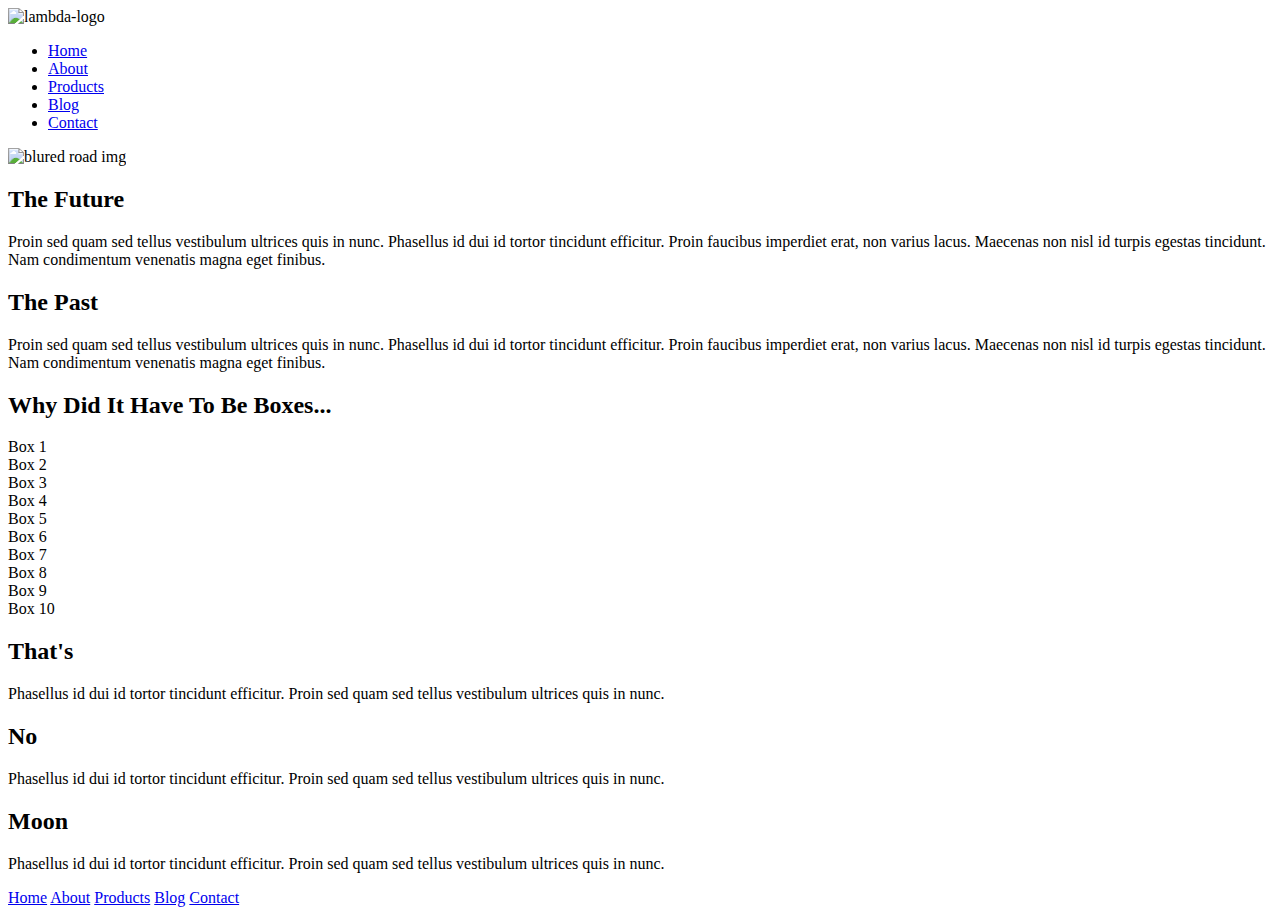
==== index.html @ c2845437 "added in html and meta viewport tag before lunch" ====
<!DOCTYPE html>

<html lang="en">
  <head>
    <meta charset="utf-8" />
    <meta name="viewport" content="width=device-width, initial-scale=1.0" />
    <title>Great Idea - Responsive I</title>

    <link
      href="https://fonts.googleapis.com/css?family=Bangers|Titillium+Web"
      rel="stylesheet"
    />
    <link rel="stylesheet" href="css/index.css" />

    <!--[if lt IE 9]>
      <script src="https://cdnjs.cloudflare.com/ajax/libs/html5shiv/3.7.3/html5shiv.js"></script>
    <![endif]-->
  </head>

  <body>
    <!-- Use your own code or past solution for Great Idea Web Page HTML here! -->
    <div class="container">
      <header class="main--header">
        <img src="img/lambda-black.png" alt="lambda-logo" />
        <nav class="flex-nav">
          <ul>
            <li><a href="#">Home</a></li>
            <li><a href="about.html">About</a></li>
            <li><a href="#">Products</a></li>
            <li><a href="#">Blog</a></li>
            <li><a href="stretch-contact.html">Contact</a></li>
          </ul>
        </nav>
      </header>
      <img class="big-img-main" src="img/jumbo.jpg" alt="blured road img" />

      <section class="top-content">
        <div class="text-container">
          <h2>The Future</h2>
          <p>
            Proin sed quam sed tellus vestibulum ultrices quis in nunc.
            Phasellus id dui id tortor tincidunt efficitur. Proin faucibus
            imperdiet erat, non varius lacus. Maecenas non nisl id turpis
            egestas tincidunt. Nam condimentum venenatis magna eget finibus.
          </p>
        </div>
        <div class="text-container">
          <h2>The Past</h2>
          <p>
            Proin sed quam sed tellus vestibulum ultrices quis in nunc.
            Phasellus id dui id tortor tincidunt efficitur. Proin faucibus
            imperdiet erat, non varius lacus. Maecenas non nisl id turpis
            egestas tincidunt. Nam condimentum venenatis magna eget finibus.
          </p>
        </div>
      </section>

      <section class="middle-content">
        <h2>Why Did It Have To Be Boxes...</h2>

        <div class="boxes">
          <div class="box1">Box 1</div>
          <div class="box2">Box 2</div>
          <div class="box3">Box 3</div>
          <div class="box4">Box 4</div>
          <div class="box5">Box 5</div>
          <div class="box6">Box 6</div>
          <div class="box7">Box 7</div>
          <div class="box8">Box 8</div>
          <div class="box9">Box 9</div>
          <div class="box10">Box 10</div>
        </div>
      </section>

      <section class="bottom-content">
        <div class="text-container">
          <h2>That's</h2>
          <p>
            Phasellus id dui id tortor tincidunt efficitur. Proin sed quam sed
            tellus vestibulum ultrices quis in nunc.
          </p>
        </div>

        <div class="text-container">
          <h2>No</h2>
          <p>
            Phasellus id dui id tortor tincidunt efficitur. Proin sed quam sed
            tellus vestibulum ultrices quis in nunc.
          </p>
        </div>

        <div class="text-container">
          <h2>Moon</h2>
          <p>
            Phasellus id dui id tortor tincidunt efficitur. Proin sed quam sed
            tellus vestibulum ultrices quis in nunc.
          </p>
        </div>
      </section>

      <footer>
        <nav>
          <a href="#">Home</a> <a href="#">About</a> <a href="#">Products</a>
          <a href="#">Blog</a> <a href="#">Contact</a>
        </nav>
      </footer>
    </div>
  </body>
</html>
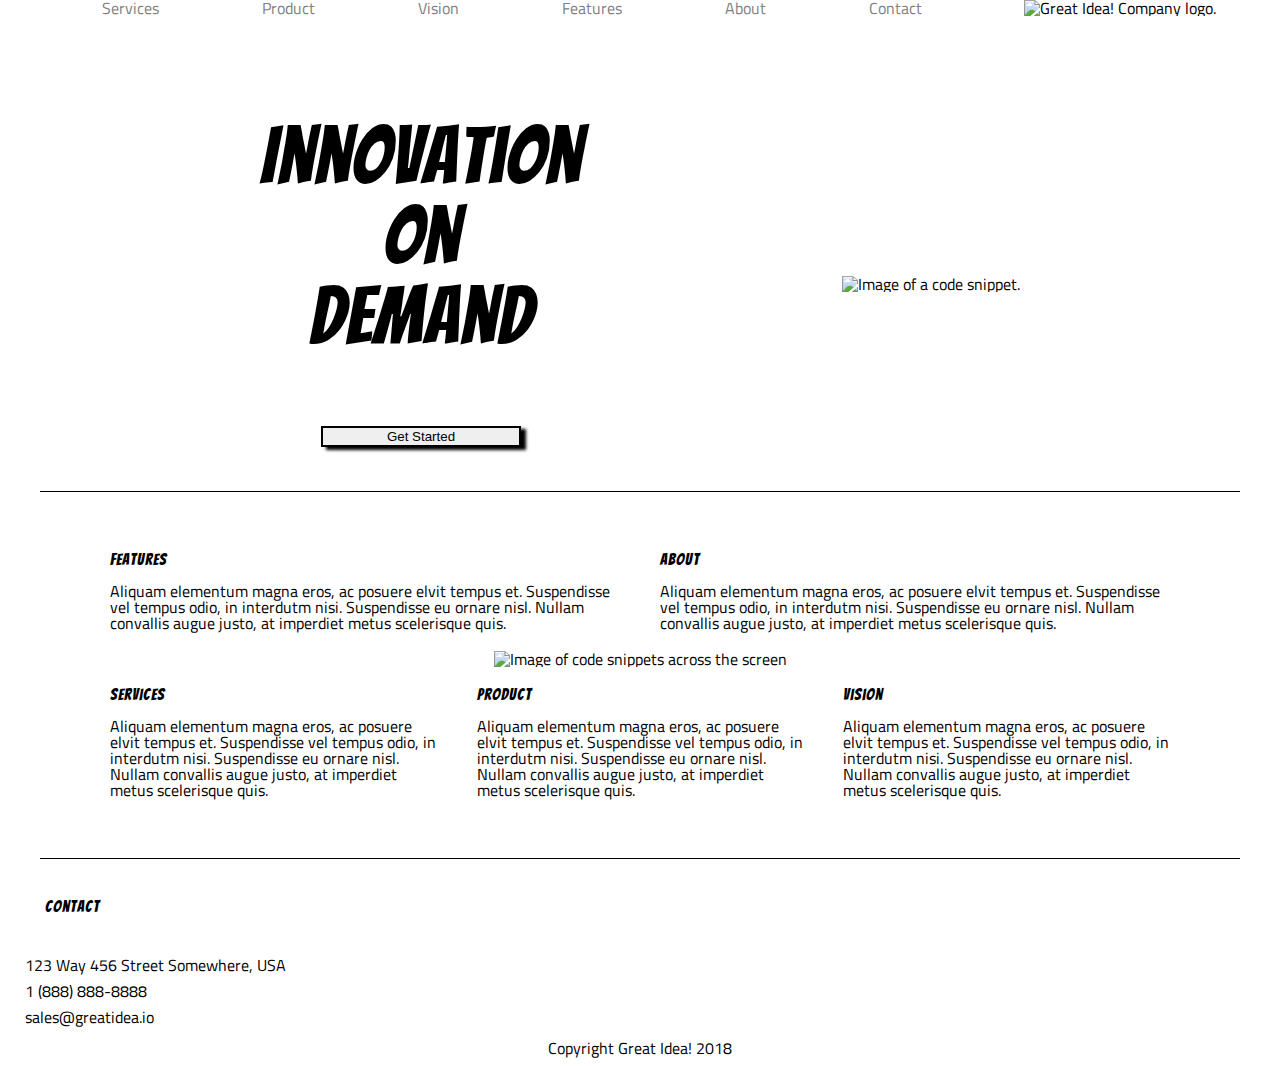
==== commit 9be1044a: "added in correct index.html and style sheet" ====
--- a/index.html
+++ b/index.html
@@ -19,91 +19,93 @@
 
   <body>
     <!-- Use your own code or past solution for Great Idea Web Page HTML here! -->
-    <div class="container">
-      <header class="main--header">
-        <img src="img/lambda-black.png" alt="lambda-logo" />
-        <nav class="flex-nav">
-          <ul>
-            <li><a href="#">Home</a></li>
-            <li><a href="about.html">About</a></li>
-            <li><a href="#">Products</a></li>
-            <li><a href="#">Blog</a></li>
-            <li><a href="stretch-contact.html">Contact</a></li>
-          </ul>
-        </nav>
-      </header>
-      <img class="big-img-main" src="img/jumbo.jpg" alt="blured road img" />
 
-      <section class="top-content">
-        <div class="text-container">
-          <h2>The Future</h2>
-          <p>
-            Proin sed quam sed tellus vestibulum ultrices quis in nunc.
-            Phasellus id dui id tortor tincidunt efficitur. Proin faucibus
-            imperdiet erat, non varius lacus. Maecenas non nisl id turpis
-            egestas tincidunt. Nam condimentum venenatis magna eget finibus.
-          </p>
-        </div>
-        <div class="text-container">
-          <h2>The Past</h2>
-          <p>
-            Proin sed quam sed tellus vestibulum ultrices quis in nunc.
-            Phasellus id dui id tortor tincidunt efficitur. Proin faucibus
-            imperdiet erat, non varius lacus. Maecenas non nisl id turpis
-            egestas tincidunt. Nam condimentum venenatis magna eget finibus.
-          </p>
-        </div>
-      </section>
+	<header>
 
-      <section class="middle-content">
-        <h2>Why Did It Have To Be Boxes...</h2>
+			  <nav class="nav__container">
+				<ul class="container">
+				  <li><a href="services.html">Services</a></li>
+				  <li><a href="#">Product</a></li>
+				  <li><a href="#">Vision</a></li>
+				  <li><a href="#">Features</a></li>
+				  <li><a href="#">About</a></li>
+				  <li><a href="#">Contact</a></li>
+				</ul>
+			</nav>
 
-        <div class="boxes">
-          <div class="box1">Box 1</div>
-          <div class="box2">Box 2</div>
-          <div class="box3">Box 3</div>
-          <div class="box4">Box 4</div>
-          <div class="box5">Box 5</div>
-          <div class="box6">Box 6</div>
-          <div class="box7">Box 7</div>
-          <div class="box8">Box 8</div>
-          <div class="box9">Box 9</div>
-          <div class="box10">Box 10</div>
-        </div>
-      </section>
+			<img class="logo" src="img/logo.png" alt="Great Idea! Company logo." />
+		</header>
 
-      <section class="bottom-content">
-        <div class="text-container">
-          <h2>That's</h2>
-          <p>
-            Phasellus id dui id tortor tincidunt efficitur. Proin sed quam sed
-            tellus vestibulum ultrices quis in nunc.
-          </p>
-        </div>
+		  <section class="hero__container">
 
-        <div class="text-container">
-          <h2>No</h2>
-          <p>
-            Phasellus id dui id tortor tincidunt efficitur. Proin sed quam sed
-            tellus vestibulum ultrices quis in nunc.
-          </p>
-        </div>
+			<div class="hero__heading">
+			<h1>Innovation<br>On<br>Demand</h1>
+			<button class="btn">
+			  Get Started
+		  </button>
+		  </div>
 
-        <div class="text-container">
-          <h2>Moon</h2>
-          <p>
-            Phasellus id dui id tortor tincidunt efficitur. Proin sed quam sed
-            tellus vestibulum ultrices quis in nunc.
-          </p>
-        </div>
-      </section>
 
-      <footer>
-        <nav>
-          <a href="#">Home</a> <a href="#">About</a> <a href="#">Products</a>
-          <a href="#">Blog</a> <a href="#">Contact</a>
-        </nav>
-      </footer>
-    </div>
+		  <img class="hero__image" src="img/header-img.png" alt="Image of a code snippet." />
+		</section>
+
+		<div class="line"></div>
+
+
+		<div class="features__container">
+			<div class="features">
+		<h3>Features</h3><p>Aliquam elementum magna eros, ac posuere elvit tempus et.
+		Suspendisse vel tempus odio, in interdutm nisi. Suspendisse eu ornare nisl.
+		Nullam convallis augue justo, at imperdiet metus scelerisque quis.</p>
+	  </div>
+
+	  <div class="about">
+		 <h3>About</h3>
+		<p>Aliquam elementum magna eros, ac posuere elvit tempus et. Suspendisse vel
+		tempus odio, in interdutm nisi. Suspendisse eu ornare nisl. Nullam convallis
+		augue justo, at imperdiet metus scelerisque quis.</p>
+	  </div>
+	  </div>
+
+	  <div class="middle__img--container">
+		<img
+		  class="middle-img"
+		  src="img/mid-page-accent.jpg"
+		  alt="Image of code snippets across the screen"
+		/>
+	  </div>
+
+		<div class="features__container">
+		  <div class="services">
+		<h3>Services</h3>Aliquam elementum magna eros, ac posuere elvit tempus et.
+		Suspendisse vel tempus odio, in interdutm nisi. Suspendisse eu ornare nisl.
+		Nullam convallis augue justo, at imperdiet metus scelerisque quis.
+	  </div>
+	  <div class="product">
+		 <h3>Product</h3>
+		Aliquam elementum magna eros, ac posuere elvit tempus et. Suspendisse vel
+		tempus odio, in interdutm nisi. Suspendisse eu ornare nisl. Nullam convallis
+		augue justo, at imperdiet metus scelerisque quis.
+	  </div>
+	  <div class="vision">
+		<h3>Vision</h3> Aliquam elementum
+		magna eros, ac posuere elvit tempus et. Suspendisse vel tempus odio, in
+		interdutm nisi. Suspendisse eu ornare nisl. Nullam convallis augue justo, at
+		imperdiet metus scelerisque quis.</p>
+	  </div>
+		</div>
+
+		<div class="line"></div>
+
+		<footer class="footer">
+		<h3>Contact</h3>
+		<address>
+		123 Way 456 Street Somewhere, USA
+	  </address>
+		<p class="num">1 (888) 888-8888</p>
+
+		<p class="email">sales@greatidea.io</p>
+		<p class="copy">Copyright Great Idea! 2018</p>
+	  </footer>
   </body>
 </html>
--- a/css/index.css
+++ b/css/index.css
@@ -0,0 +1,354 @@
+/* Use your own code or past solution for Great Idea Web Page CSS here! */
+
+html,
+body,
+div,
+span,
+applet,
+object,
+iframe,
+h1,
+h2,
+h3,
+h4,
+h5,
+h6,
+p,
+blockquote,
+pre,
+a,
+abbr,
+acronym,
+address,
+big,
+cite,
+code,
+del,
+dfn,
+em,
+img,
+ins,
+kbd,
+q,
+s,
+samp,
+small,
+strike,
+strong,
+sub,
+sup,
+tt,
+var,
+b,
+u,
+i,
+center,
+dl,
+dt,
+dd,
+ol,
+ul,
+li,
+fieldset,
+form,
+label,
+legend,
+table,
+caption,
+tbody,
+tfoot,
+thead,
+tr,
+th,
+td,
+article,
+aside,
+canvas,
+details,
+embed,
+figure,
+figcaption,
+footer,
+header,
+hgroup,
+menu,
+nav,
+output,
+ruby,
+section,
+summary,
+time,
+mark,
+audio,
+video {
+  margin: 0;
+  padding: 0;
+  border: 0;
+  font-size: 100%;
+  font: inherit;
+  vertical-align: baseline;
+}
+/* HTML5 display-role reset for older browsers */
+article,
+aside,
+details,
+figcaption,
+figure,
+footer,
+header,
+hgroup,
+menu,
+nav,
+section {
+  display: block;
+}
+body {
+  line-height: 1;
+}
+ol,
+ul {
+  list-style: none;
+}
+blockquote,
+q {
+  quotes: none;
+}
+blockquote:before,
+blockquote:after,
+q:before,
+q:after {
+  content: "";
+  content: none;
+}
+table {
+  border-collapse: collapse;
+  border-spacing: 0;
+}
+
+/* Set every element's box-sizing to border-box */
+* {
+  box-sizing: border-box;
+}
+
+html,
+body {
+  height: 100%;
+  font-family: "Titillium Web", sans-serif;
+}
+
+h1,
+h2,
+h3,
+h4,
+h5 {
+  font-family: "Bangers", cursive;
+  letter-spacing: 1px;
+  margin-bottom: 15px;
+}
+
+/* Copy and paste your work from yesterday here and start to refactor into flexbox */
+
+/* header {
+	position: fixed;
+	z-index: 10;
+} */
+
+header {
+  display: flex;
+}
+
+.nav__container {
+  display: flex;
+  justify-content: space-around;
+  align-items: center;
+  width: 80%;
+}
+.container {
+  display: flex;
+  /*border: 1px solid red;*/
+  width: 80%;
+  justify-content: space-between;
+}
+
+.container li a {
+  display: flex;
+  justify-content: space-around;
+  /*border: 1px solid red;*/
+  text-decoration: none;
+  color: gray;
+}
+
+.logo {
+  align-self: flex-end;
+  justify-self: center;
+}
+
+.hero__container {
+  display: flex;
+  justify-content: space-evenly;
+  align-items: center;
+  width: auto;
+  margin-top: 100px;
+}
+
+.hero__heading {
+  font-size: 80px;
+  text-align: center;
+}
+
+.line {
+  border-top: 1px solid black;
+  margin: 40px;
+}
+
+.btn {
+  border: 2px solid black;
+  width: 200px;
+  text-align: center;
+  box-shadow: 5px 3px 3px black;
+}
+
+.features__container {
+  display: flex;
+  justify-content: space-evenly;
+  align-items: center;
+  padding: 20px;
+  text-align: left;
+  margin: 0 70px;
+  /*border: 1px solid red;*/
+}
+
+.features {
+	margin: 0 20px;
+}
+.about {
+	margin: 0 20px;
+}
+.services {
+	margin: 0 20px;
+}
+.product {
+	margin: 0 20px;
+}
+.vision {
+	margin: 0 20px;
+}
+
+.middle__img--container {
+  display: flex;
+  justify-content: center;
+}
+
+.footer {
+  display: flex;
+  flex-direction: column;
+  justify-content: flex-start;
+  align-items; center;
+  /*border: 1px solid red;*/
+  margin: 10px 20px;
+}
+
+.footer h3 {
+	margin-left: 2%;
+	margin-bottom: 3%;
+}
+
+.footer address {
+	/*border: 1px solid red;*/
+	margin: 5px;
+}
+
+.num {
+	margin: 5px;
+}
+
+.email {
+	margin: 5px;
+}
+
+.copy {
+	margin: 10px;
+	text-align: center;
+}
+
+/*SERVICES PAGE*/
+
+.services-header-img__flexcontainer {
+	display: flex;
+	justify-content: center;
+	align-items: center;
+	margin: 30px;
+}
+
+.services__container {
+	display: flex;
+	justify-content: center;
+	align-items: center;
+	margin: 20px 20px;
+}
+
+.services__text {
+	margin: 20px 20px;
+}
+
+.card__section {
+	display: flex;
+	justify-content: center;
+	align-items: center;
+	margin: 20px 20px;
+}
+
+
+.card__section--vertical {
+	display: flex;
+	flex-direction: column;
+	align-items: flex-start;
+	justify-content: flex-start;
+	padding: 20px;
+	margin: 20px 10px;
+	border: 1px solid black;
+	background: lightgray;
+}
+
+.services__btn {
+	margin-top: 20px;
+	width: 100px;
+	height: 50x;
+	border-radius: 5px;
+	font-size: 15px;
+}
+
+.services--footer__container {
+	display: flex;
+	justify-content: space-evenly;
+	align-items: center;
+}
+
+.footer__content {
+	display: flex;
+	flex-direction: column;
+	justify-content: flex-start;
+	align-items: flex-start;
+	padding: 20px;
+	margin: 10px 20px;
+}
+
+.footer__content ul {
+	margin: 20px;
+	display: flex;
+	flex-direction: column;
+	align-self: flex-start;
+	/*margin-left: -5px;*/
+	list-style: square;
+	padding: 5px;
+}
+
+.footer__content ul li {
+	padding: 10px;
+}
+
+.services-info-img {
+	margin: 30px;
+	padding: 5px;
+
+}
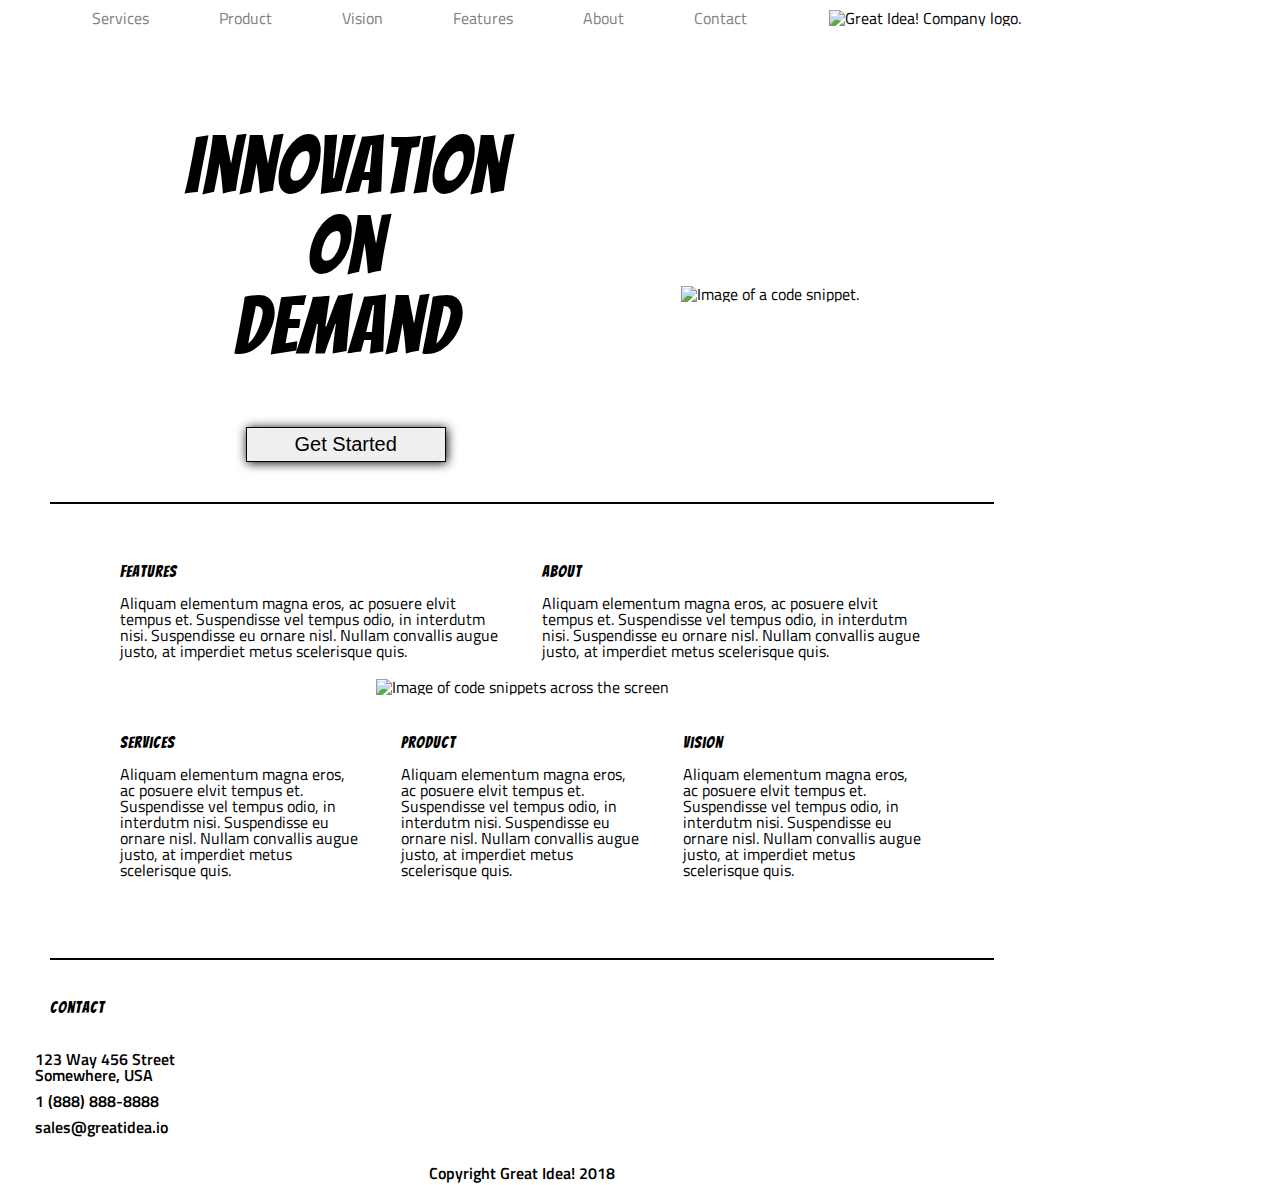
==== commit 9a8948a2: "completed responsive design main project" ====
--- a/index.html
+++ b/index.html
@@ -100,7 +100,7 @@
 		<footer class="footer">
 		<h3>Contact</h3>
 		<address>
-		123 Way 456 Street Somewhere, USA
+			123 Way 456 Street<br>Somewhere, USA
 	  </address>
 		<p class="num">1 (888) 888-8888</p>
 
--- a/css/index.css
+++ b/css/index.css
@@ -153,8 +153,37 @@
 	z-index: 10;
 } */
 
+body {
+	max-width: 1024px;
+	margin: 10px;
+	/*margin-right: 40px;*/
+}
+
+@media(max-width: 500px) {
+	/*max-width: 500px;*/
+}
+
 header {
   display: flex;
+}
+
+@media(max-width: 800px) {
+	header {
+		display: flex;
+		flex-direction: column-reverse;
+		align-items: center;
+		/*border: 1px solid red;*/
+		margin: 5px;
+	}
+
+}
+
+@media(max-width: 500px) {
+	header {
+	display: flex;
+	flex-direction: column-reverse;
+	align-items: center;
+	}
 }
 
 .nav__container {
@@ -163,11 +192,62 @@
   align-items: center;
   width: 80%;
 }
+
+@media(max-width: 800px) {
+	.nav__container {
+		display: flex;
+		justify-content: space-around;
+		align-items: center;
+		width: 100%;
+	}
+}
+
+@media(max-width: 500px) {
+	.nav__container {
+		width: 135vw;
+		margin: 2% 0;
+		align-items: stretch;
+	}
+}
+
 .container {
   display: flex;
   /*border: 1px solid red;*/
   width: 80%;
   justify-content: space-between;
+}
+
+@media(max-width: 800px) {
+	.container {
+		display: flex;
+		justify-content: space-between;
+		/*border: 1px solid red;*/
+		margin: 10px;
+
+	}
+}
+
+@media(max-width: 500px) {
+	.container {
+		display: flex;
+		flex-direction: column;
+		margin: 0;
+	}
+
+	.container li {
+		/*border: 1px solid blue;*/
+		margin-left: 0;
+	}
+
+	.container li a {
+		display: flex;
+		justify-content: space-evenly;
+		font-size: 25px;
+		border-bottom: 1px solid gray;
+		border-top: 1px solid gray;
+		padding: 20px;
+		color: #A7A6A7;
+	}
 }
 
 .container li a {
@@ -178,9 +258,32 @@
   color: gray;
 }
 
+@media(max-width: 800px) {
+	.container li a {
+		display: flex;
+		justify-content: space-around;
+		/*border: 1px solid red;*/
+	}
+}
+
 .logo {
   align-self: flex-end;
   justify-self: center;
+}
+
+@media(max-width: 800px) {
+	.logo {
+		order: 1;
+		justify-self: flex-start;
+		align-self: center;
+		margin-bottom: 20px;
+	}
+}
+
+@media(max-width: 500px) {
+	.logo {
+		margin: 1%;
+	}
 }
 
 .hero__container {
@@ -191,21 +294,59 @@
   margin-top: 100px;
 }
 
+@media(max-width: 800px) {
+	.hero__container{
+	margin-top: 20px;
+	margin-bottom: 100px;
+	}
+}
+
+
 .hero__heading {
   font-size: 80px;
   text-align: center;
 }
 
+@media(max-width: 800px) {
+	.hero__heading {
+		display: flex;
+		flex-direction: column;
+		justify-content: center;
+		align-items: center;
+	}
+
+	.hero__image {
+		display: none;
+	}
+
+	.btn {
+		border: 1px solid black;
+		width: 200px;
+		text-align: center;
+		box-shadow: .5px .5px .5px black;
+		margin-top: 10px;
+	}
+
+}
 .line {
-  border-top: 1px solid black;
+  border-top: 2px solid black;
   margin: 40px;
 }
 
+@media(max-width: 800px) {
+	.line {
+		margin-top: 20px;
+	}
+}
+
 .btn {
-  border: 2px solid black;
+  border: 1px solid black;
   width: 200px;
+  padding: 5px;
+  font-size: 20px;
   text-align: center;
-  box-shadow: 5px 3px 3px black;
+  /*box-shadow: 5px 3px 3px black;*/
+	box-shadow: .5px 1px 10px black;
 }
 
 .features__container {
@@ -218,25 +359,93 @@
   /*border: 1px solid red;*/
 }
 
+@media(max-width: 800px) {
+	.features__container {
+		display: flex;
+		justify-content: space-between;
+		align-items: center;
+		/*border: 1px solid red;*/
+		margin: 0 0;
+	}
+}
+
+@media(max-width: 500px) {
+	.features__container {
+	display: flex;
+	flex-direction: column;
+	justify-content: flex-start;
+	}
+}
+
 .features {
 	margin: 0 20px;
 }
+@media(max-width: 500px) {
+	.features {
+		margin: 20px;
+	}
+}
 .about {
 	margin: 0 20px;
 }
+@media(max-width: 500px) {
+	.about{
+		margin: 20px;
+	}
+}
+
 .services {
-	margin: 0 20px;
-}
+	margin: 20px;
+}
+
+@media(max-width: 500px) {
+	.services{
+		margin: 20px;
+	}
+}
+
 .product {
 	margin: 0 20px;
 }
+
+@media(max-width: 500px) {
+	.product {
+		margin: 20px;
+	}
+}
+
 .vision {
 	margin: 0 20px;
 }
 
+@media(max-width: 500px) {
+	.vision {
+		margin: 20px;
+	}
+}
+
 .middle__img--container {
   display: flex;
   justify-content: center;
+}
+
+@media(max-width: 800px) {
+	.middle__img--container {
+		display: flex;
+		justify-content: center;
+		align-items: center;
+	}
+
+	.middle-img {
+		width: 90%;
+	}
+}
+
+@media(max-width: 500px) {
+	.middle-img {
+		width: 90%;
+		height: 100px;
+	}
 }
 
 .footer {
@@ -253,6 +462,14 @@
 	margin-bottom: 3%;
 }
 
+.footer > address {
+	font-weight: 600;
+}
+
+.footer > p {
+	font-weight: 600;
+}
+
 .footer address {
 	/*border: 1px solid red;*/
 	margin: 5px;
@@ -267,8 +484,9 @@
 }
 
 .copy {
-	margin: 10px;
+	margin-top: 25px;
 	text-align: center;
+	align-self: center;
 }
 
 /*SERVICES PAGE*/
